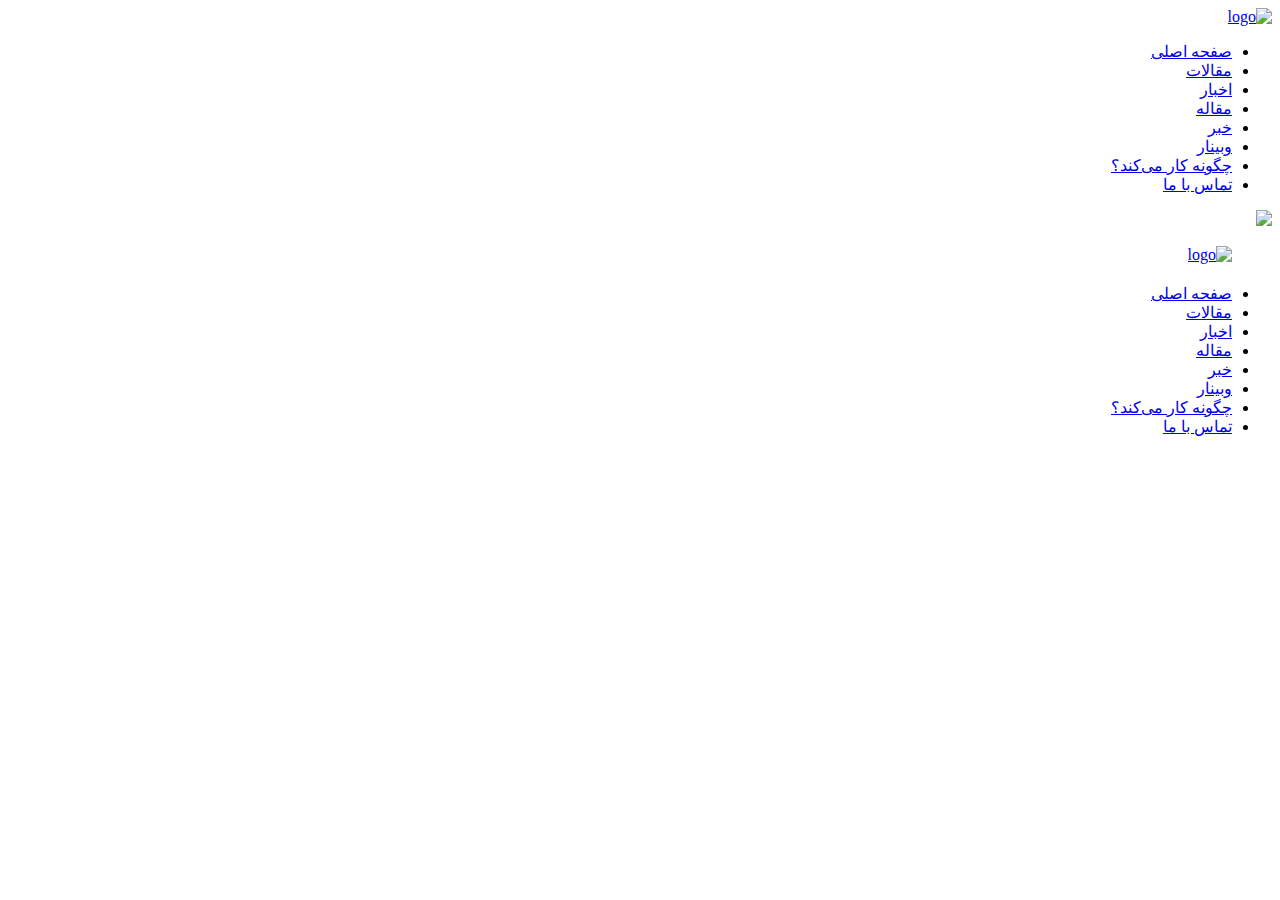
==== pages/index.html @ 19391a37 "Change index.html file" ====
<!doctype html>
<html lang="fa" dir="rtl">
  <head>
    <meta charset="UTF-8" />
    <meta name="viewport" content="width=device-width, initial-scale=1.0" />
    <meta http-equiv="X-UA-Compatible" content="ie=edge" />
    <meta name="description" content="ما با اتصال روزانه نوآورانی مانند شما بدنبال تشکیل تفکر خلاق در ایران هستیم."/>
    <title>Challesh | چالش</title>
    <link rel="shortcut icon" href="/images/favicon.png" />
    <link rel="stylesheet" href="/css/bootstrap.rtl.min.css">
    <link rel="stylesheet" href="/css/1.css" />
    <link rel="stylesheet"href="/css/slick.css">
    <link rel="stylesheet" href="/css/slick-theme.css" >
  </head>
  <body>

     <!-- Header Section -->

     <header class="py-3 px-0 ">
      <div class="container-fluid menubar">
          <div class="container p-0 text-right" dir="rtl" style="position: relative">
                  <div class="logobar">
                      <a href="blog.html"><img src="/images/logo.png" alt="logo" width="50px" height="50px"></a>
                  </div>
                  <ul>
                      <li><a class="active" href="blog.html">صفحه اصلی</a></li>
                      <li><a href="blog.html">مقالات</a></li>
                      <li><a href="news.html">اخبار</a></li>
                      <li><a href="blog_post.html">مقاله</a></li>
                      <li><a href="news_details.html">خبر</a></li>
                      <li><a href="webinar.html">وبینار</a></li>
                      <li><a href="how_it_works.html">چگونه کار‌ می‌کند؟</a></li>
                      <li><a href="contact_us.html">تماس با ما</a></li>
                  </ul>
              <img class="bi bi-list resopen" src="/images/hamburger_icon.svg" width="25px" />  
          </div>
      </div>
      <div class="resmenu text-right">
          <ul>
              <a href="blog.html"><img src="/images/logo.png" alt="logo" width="35px" height="35px" style="margin-bottom: 20px;"></a>
              <li><a class="active" href="blog.html">صفحه اصلی</a></li>
              <li><a href="blog.html">مقالات</a></li>
              <li><a href="news.html">اخبار</a></li>
              <li><a href="blog_post.html">مقاله</a></li>
              <li><a href="news_details.html">خبر</a></li>
              <li><a href="webinar.html">وبینار</a></li>
              <li><a href="how_it_works.html">چگونه کار‌ می‌کند؟</a></li>
              <li><a href="contact_us.html">تماس با ما</a></li>
          </ul>
      </div>
      <div class="closemenu"></div>
  </header>

<!-- End Header Section -->


  </body> 
  <script src="/js/bootstrap.bundle.min.js"></script>
  <script src="/js/jquery-3.6.0.min.js"></script>
  <script src="/js/slick.js"></script>
  <script src="/js/options.js"></script>
</html>
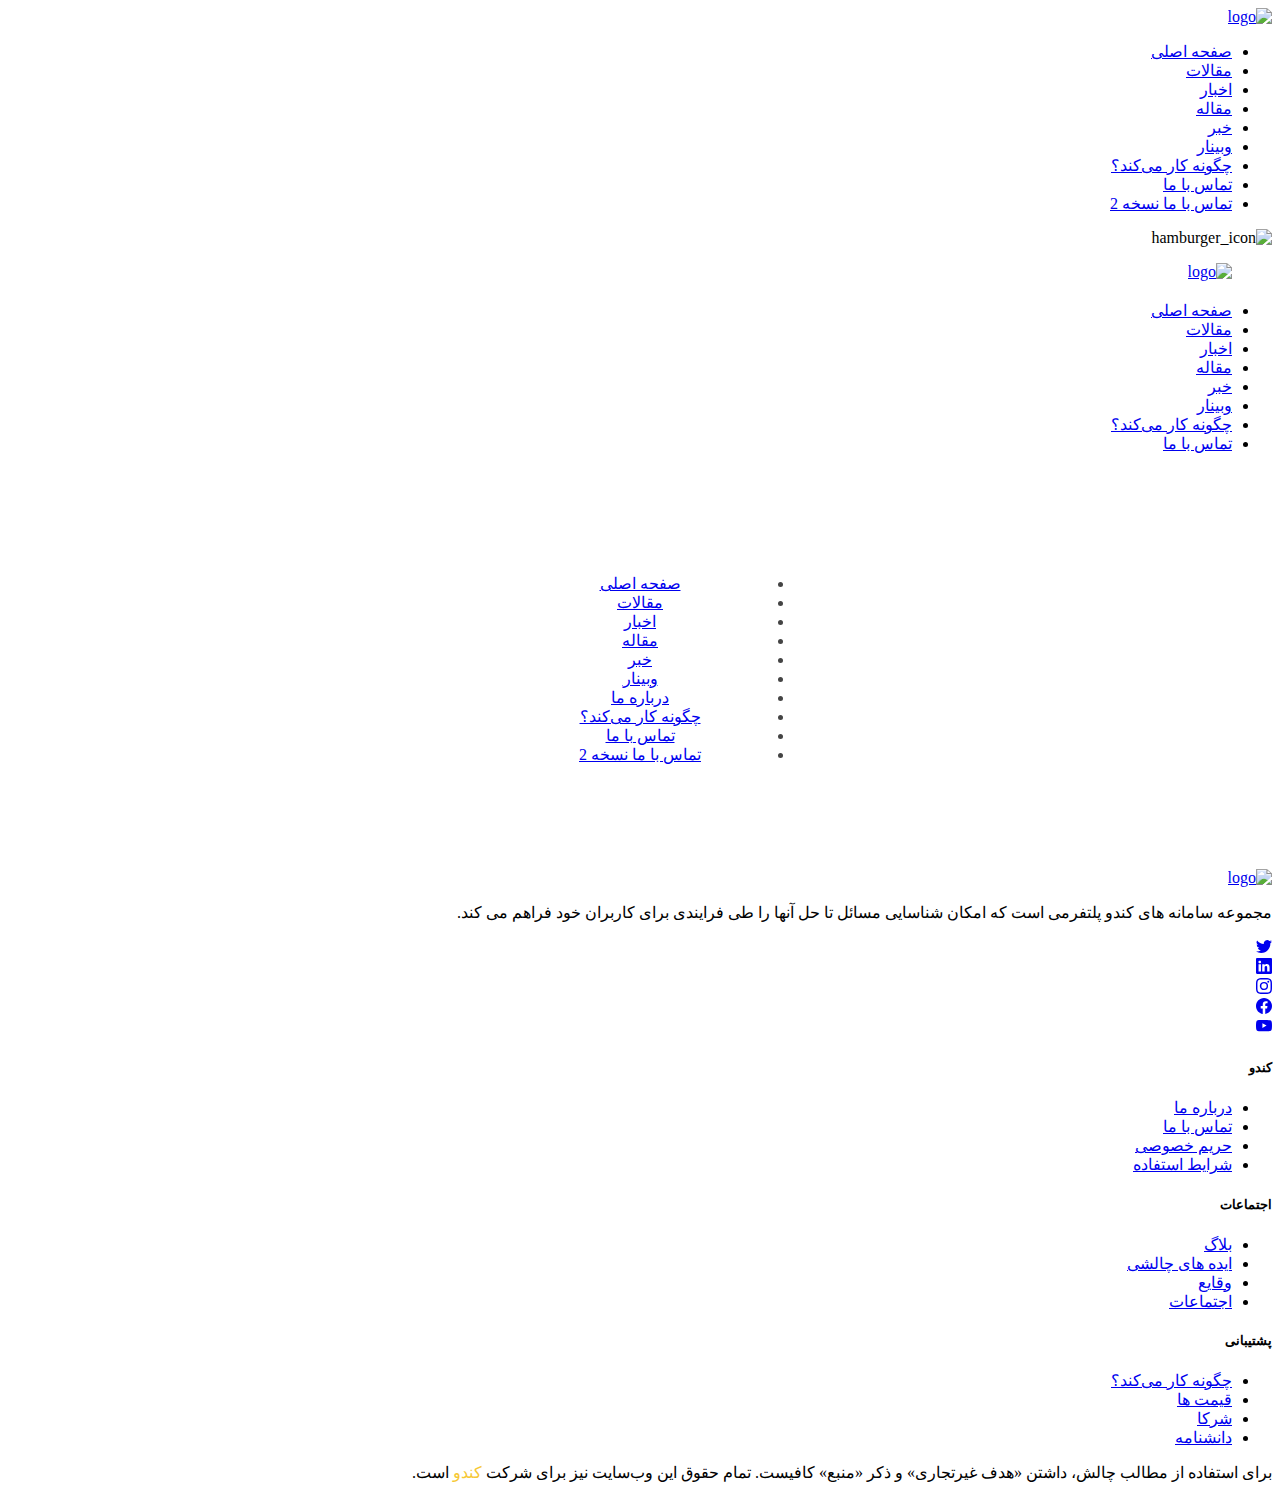
==== commit 448eb54c: "blah blah" ====
--- a/pages/index.html
+++ b/pages/index.html
@@ -1,62 +1,167 @@
-<!doctype html>
+
+<!DOCTYPE html>
 <html lang="fa" dir="rtl">
-  <head>
-    <meta charset="UTF-8" />
-    <meta name="viewport" content="width=device-width, initial-scale=1.0" />
-    <meta http-equiv="X-UA-Compatible" content="ie=edge" />
-    <meta name="description" content="ما با اتصال روزانه نوآورانی مانند شما بدنبال تشکیل تفکر خلاق در ایران هستیم."/>
-    <title>Challesh | چالش</title>
-    <link rel="shortcut icon" href="/images/favicon.png" />
+<head>
+    <meta charset="utf-8">
+    <meta name="viewport" content="width=device-width, initial-scale=1, shrink-to-fit=no" />
+    <title>صفحه مقالات</title>
+    <link rel="shortcut icon" href="/images/challesh_favicon.png" />
     <link rel="stylesheet" href="/css/bootstrap.rtl.min.css">
-    <link rel="stylesheet" href="/css/1.css" />
+    <link rel="stylesheet" href="/css/test_style.css" />
+    <link rel="stylesheet" href="/css/webinar.css" />
+    <link rel="stylesheet" href="/css/news.css" />
+    <link rel="stylesheet" href="/css/blog.css" />
+    <link rel="stylesheet" href="/css/about_us.css" />
     <link rel="stylesheet"href="/css/slick.css">
     <link rel="stylesheet" href="/css/slick-theme.css" >
-  </head>
-  <body>
+	<link rel="stylesheet" href="/css/animate.min.css" />
+    <link rel="stylesheet" href="https://cdnjs.cloudflare.com/ajax/libs/font-awesome/6.1.1/css/all.min.css">
+</head>
+<body>
 
-     <!-- Header Section -->
+ <!-- Header Section -->
 
-     <header class="py-3 px-0 ">
-      <div class="container-fluid menubar">
-          <div class="container p-0 text-right" dir="rtl" style="position: relative">
-                  <div class="logobar">
-                      <a href="blog.html"><img src="/images/logo.png" alt="logo" width="50px" height="50px"></a>
-                  </div>
-                  <ul>
-                      <li><a class="active" href="blog.html">صفحه اصلی</a></li>
-                      <li><a href="blog.html">مقالات</a></li>
-                      <li><a href="news.html">اخبار</a></li>
-                      <li><a href="blog_post.html">مقاله</a></li>
-                      <li><a href="news_details.html">خبر</a></li>
-                      <li><a href="webinar.html">وبینار</a></li>
-                      <li><a href="how_it_works.html">چگونه کار‌ می‌کند؟</a></li>
-                      <li><a href="contact_us.html">تماس با ما</a></li>
-                  </ul>
-              <img class="bi bi-list resopen" src="/images/hamburger_icon.svg" width="25px" />  
-          </div>
-      </div>
-      <div class="resmenu text-right">
-          <ul>
-              <a href="blog.html"><img src="/images/logo.png" alt="logo" width="35px" height="35px" style="margin-bottom: 20px;"></a>
-              <li><a class="active" href="blog.html">صفحه اصلی</a></li>
-              <li><a href="blog.html">مقالات</a></li>
-              <li><a href="news.html">اخبار</a></li>
-              <li><a href="blog_post.html">مقاله</a></li>
-              <li><a href="news_details.html">خبر</a></li>
-              <li><a href="webinar.html">وبینار</a></li>
-              <li><a href="how_it_works.html">چگونه کار‌ می‌کند؟</a></li>
-              <li><a href="contact_us.html">تماس با ما</a></li>
-          </ul>
-      </div>
-      <div class="closemenu"></div>
-  </header>
+    <header class="py-3 px-0 ">
+        <div class="container-fluid menubar">
+            <div class="container p-0 text-right" dir="rtl" style="position: relative">
+                    <div class="logobar">
+                        <a href="blog.html"><img src="/images/logo.png" alt="logo" width="50px" height="50px"></a>
+                    </div>
+                    <ul>
+                        <li><a class="active"href="index.html" >صفحه اصلی</a></li>
+                        <li><a href="blog.html">مقالات</a></li>
+                        <li><a href="news.html">اخبار</a></li>
+                        <li><a href="blog_post.html">مقاله</a></li>
+                        <li><a href="news_details.html">خبر</a></li>
+                        <li><a href="webinar.html">وبینار</a></li>
+                        <li><a href="how_it_works.html">چگونه کار‌ می‌کند؟</a></li>
+                        <li><a href="contact_us.html">تماس با ما</a></li>
+                        <li><a href="contact_us.html"> تماس با ما نسخه 2</a></li>
+                    </ul>
+                <img class="bi bi-list resopen" src="/images/hamburger_icon.svg" alt="hamburger_icon" width="25px" />  
+            </div>
+        </div>
+        <div class="resmenu text-right">
+            <ul>
+                <a href="blog.html"><img src="/images/logo.png" alt="logo" width="35px" height="35px" style="margin-bottom: 20px;"></a>
+                <li><a class="active" href="index.html">صفحه اصلی</a></li>
+                <li><a href="blog.html">مقالات</a></li>
+                <li><a href="news.html">اخبار</a></li>
+                <li><a href="blog_post.html">مقاله</a></li>
+                <li><a href="news_details.html">خبر</a></li>
+                <li><a href="webinar.html">وبینار</a></li>
+                <li><a href="how_it_works.html">چگونه کار‌ می‌کند؟</a></li>
+                <li><a href="contact_us.html">تماس با ما</a></li>
+            </ul>
+        </div>
+        <div class="closemenu"></div>
+
+ 
+    </header>
 
 <!-- End Header Section -->
 
+<!-- Main Section -->
+ 
+<main>
+ 
 
-  </body> 
-  <script src="/js/bootstrap.bundle.min.js"></script>
-  <script src="/js/jquery-3.6.0.min.js"></script>
-  <script src="/js/slick.js"></script>
-  <script src="/js/options.js"></script>
-</html>+    <ul style="color: #444; padding: 105px; margin: auto 400px; text-align: center;">
+        <li><a href="index.html">صفحه اصلی</a></li>
+        <li><a class="active" href="blog.html">مقالات</a></li>
+        <li><a href="news.html">اخبار</a></li>
+        <li><a href="blog_post.html">مقاله</a></li>
+        <li><a href="news_details.html">خبر</a></li>
+        <li><a href="webinar.html">وبینار</a></li>
+        <li><a href="webinar.html">درباره ما</a></li>
+        <li><a href="how_it_works.html">چگونه کار‌ می‌کند؟</a></li>
+        <li><a href="contact_us.html">تماس با ما</a></li>
+        <li><a href="contact_us_edited.html"> تماس با ما نسخه 2</a></li>
+    </ul>
+
+
+</main>
+
+<!-- End Main Section -->
+
+<!-- Footer Section -->
+
+    <footer>
+        <div class="footer container-fluid p-0 mt-5">
+            <div class="container">
+                <div class="row text-right text-white d-flex justify-content-between">
+                    <div class="col-lg-4 s2">
+                        <a href="blog.html"><img src="/images/logo.png" alt="logo" width="50px" height="50px"></a>
+                        <p class="mt-3 mb-3">مجموعه سامانه های کندو پلتفرمی است که امکان شناسایی مسائل تا حل آنها را طی فرایندی برای کاربران خود فراهم می کند.</p>
+                        <li><a href="#"><svg xmlns="http://www.w3.org/2000/svg" width="16" height="16" fill="currentColor" class="bi bi-twitter" viewBox="0 0 16 16">
+                          <path d="M5.026 15c6.038 0 9.341-5.003 9.341-9.334 0-.14 0-.282-.006-.422A6.685 6.685 0 0 0 16 3.542a6.658 6.658 0 0 1-1.889.518 3.301 3.301 0 0 0 1.447-1.817 6.533 6.533 0 0 1-2.087.793A3.286 3.286 0 0 0 7.875 6.03a9.325 9.325 0 0 1-6.767-3.429 3.289 3.289 0 0 0 1.018 4.382A3.323 3.323 0 0 1 .64 6.575v.045a3.288 3.288 0 0 0 2.632 3.218 3.203 3.203 0 0 1-.865.115 3.23 3.23 0 0 1-.614-.057 3.283 3.283 0 0 0 3.067 2.277A6.588 6.588 0 0 1 .78 13.58a6.32 6.32 0 0 1-.78-.045A9.344 9.344 0 0 0 5.026 15z"/>
+                        </svg></a></li>
+                        <li><a href="#"><svg xmlns="http://www.w3.org/2000/svg" width="16" height="16" fill="currentColor" class="bi bi-linkedin" viewBox="0 0 16 16">
+                          <path d="M0 1.146C0 .513.526 0 1.175 0h13.65C15.474 0 16 .513 16 1.146v13.708c0 .633-.526 1.146-1.175 1.146H1.175C.526 16 0 15.487 0 14.854V1.146zm4.943 12.248V6.169H2.542v7.225h2.401zm-1.2-8.212c.837 0 1.358-.554 1.358-1.248-.015-.709-.52-1.248-1.342-1.248-.822 0-1.359.54-1.359 1.248 0 .694.521 1.248 1.327 1.248h.016zm4.908 8.212V9.359c0-.216.016-.432.08-.586.173-.431.568-.878 1.232-.878.869 0 1.216.662 1.216 1.634v3.865h2.401V9.25c0-2.22-1.184-3.252-2.764-3.252-1.274 0-1.845.7-2.165 1.193v.025h-.016a5.54 5.54 0 0 1 .016-.025V6.169h-2.4c.03.678 0 7.225 0 7.225h2.4z"/>
+                        </svg></a></li>
+                        <li><a href="#"><svg xmlns="http://www.w3.org/2000/svg" width="16" height="16" fill="currentColor" class="bi bi-instagram" viewBox="0 0 16 16">
+                          <path d="M8 0C5.829 0 5.556.01 4.703.048 3.85.088 3.269.222 2.76.42a3.917 3.917 0 0 0-1.417.923A3.927 3.927 0 0 0 .42 2.76C.222 3.268.087 3.85.048 4.7.01 5.555 0 5.827 0 8.001c0 2.172.01 2.444.048 3.297.04.852.174 1.433.372 1.942.205.526.478.972.923 1.417.444.445.89.719 1.416.923.51.198 1.09.333 1.942.372C5.555 15.99 5.827 16 8 16s2.444-.01 3.298-.048c.851-.04 1.434-.174 1.943-.372a3.916 3.916 0 0 0 1.416-.923c.445-.445.718-.891.923-1.417.197-.509.332-1.09.372-1.942C15.99 10.445 16 10.173 16 8s-.01-2.445-.048-3.299c-.04-.851-.175-1.433-.372-1.941a3.926 3.926 0 0 0-.923-1.417A3.911 3.911 0 0 0 13.24.42c-.51-.198-1.092-.333-1.943-.372C10.443.01 10.172 0 7.998 0h.003zm-.717 1.442h.718c2.136 0 2.389.007 3.232.046.78.035 1.204.166 1.486.275.373.145.64.319.92.599.28.28.453.546.598.92.11.281.24.705.275 1.485.039.843.047 1.096.047 3.231s-.008 2.389-.047 3.232c-.035.78-.166 1.203-.275 1.485a2.47 2.47 0 0 1-.599.919c-.28.28-.546.453-.92.598-.28.11-.704.24-1.485.276-.843.038-1.096.047-3.232.047s-2.39-.009-3.233-.047c-.78-.036-1.203-.166-1.485-.276a2.478 2.478 0 0 1-.92-.598 2.48 2.48 0 0 1-.6-.92c-.109-.281-.24-.705-.275-1.485-.038-.843-.046-1.096-.046-3.233 0-2.136.008-2.388.046-3.231.036-.78.166-1.204.276-1.486.145-.373.319-.64.599-.92.28-.28.546-.453.92-.598.282-.11.705-.24 1.485-.276.738-.034 1.024-.044 2.515-.045v.002zm4.988 1.328a.96.96 0 1 0 0 1.92.96.96 0 0 0 0-1.92zm-4.27 1.122a4.109 4.109 0 1 0 0 8.217 4.109 4.109 0 0 0 0-8.217zm0 1.441a2.667 2.667 0 1 1 0 5.334 2.667 2.667 0 0 1 0-5.334z"/>
+                        </svg></a></li>
+                        <li><a href="#"><svg xmlns="http://www.w3.org/2000/svg" width="16" height="16" fill="currentColor" class="bi bi-facebook" viewBox="0 0 16 16">
+                          <path d="M16 8.049c0-4.446-3.582-8.05-8-8.05C3.58 0-.002 3.603-.002 8.05c0 4.017 2.926 7.347 6.75 7.951v-5.625h-2.03V8.05H6.75V6.275c0-2.017 1.195-3.131 3.022-3.131.876 0 1.791.157 1.791.157v1.98h-1.009c-.993 0-1.303.621-1.303 1.258v1.51h2.218l-.354 2.326H9.25V16c3.824-.604 6.75-3.934 6.75-7.951z"/>
+                        </svg></a></li>
+                        <li><a href="#"><svg xmlns="http://www.w3.org/2000/svg" width="16" height="16" fill="currentColor" class="bi bi-youtube" viewBox="0 0 16 16">
+                          <path d="M8.051 1.999h.089c.822.003 4.987.033 6.11.335a2.01 2.01 0 0 1 1.415 1.42c.101.38.172.883.22 1.402l.01.104.022.26.008.104c.065.914.073 1.77.074 1.957v.075c-.001.194-.01 1.108-.082 2.06l-.008.105-.009.104c-.05.572-.124 1.14-.235 1.558a2.007 2.007 0 0 1-1.415 1.42c-1.16.312-5.569.334-6.18.335h-.142c-.309 0-1.587-.006-2.927-.052l-.17-.006-.087-.004-.171-.007-.171-.007c-1.11-.049-2.167-.128-2.654-.26a2.007 2.007 0 0 1-1.415-1.419c-.111-.417-.185-.986-.235-1.558L.09 9.82l-.008-.104A31.4 31.4 0 0 1 0 7.68v-.123c.002-.215.01-.958.064-1.778l.007-.103.003-.052.008-.104.022-.26.01-.104c.048-.519.119-1.023.22-1.402a2.007 2.007 0 0 1 1.415-1.42c.487-.13 1.544-.21 2.654-.26l.17-.007.172-.006.086-.003.171-.007A99.788 99.788 0 0 1 7.858 2h.193zM6.4 5.209v4.818l4.157-2.408L6.4 5.209z"/>
+                        </svg></a></li>
+                    </div>
+                    <div class="col-lg-2 s2 footer-style">
+                        <h5>کندو</h5>
+                        <ul>
+                            <li><a href="#">درباره ما</a></li>
+                            <li><a href="#">تماس با ما</a></li>
+                            <li><a href="#">حریم خصوصی</a></li>
+                            <li><a href="#">شرایط استفاده</a></li>       
+                        </ul>
+                    </div>
+                    <div class="col-lg-2 s2">
+                        <h5>اجتماعات</h5>
+                        <ul>
+                            <li><a href="#">بلاگ</a></li>
+                            <li><a href="#">ایده های چالشی</a></li>
+                            <li><a href="#">وقایع</a></li>
+                            <li><a href="#">اجتماعات</a></li>
+                        </ul>
+                    </div>
+                    <div class="col-lg-2">
+                        <h5>پشتیبانی</h5>
+                        <ul>
+                            <li><a href="#">چگونه کار‌ می‌کند؟</a></li>
+                            <li><a href="#">قیمت ها</a></li>
+                            <li><a href="#">شرکا</a></li>
+                            <li><a href="#">دانشنامه</a></li>
+                        </ul>
+                    </div>
+                </div>            
+            </div>
+                <p class="text-center mt-3 copy-right">برای استفاده از مطالب چالش، داشتن «هدف غیرتجاری» و ذکر «منبع» کافیست. تمام حقوق اين وب‌سايت نیز برای شرکت <span style="color: #f6c834;">کندو</span> است.</p>
+        </div>	
+    </footer>
+
+<!-- End Footer Section -->
+
+</body>
+<script src="/js/bootstrap.bundle.min.js"></script>
+<script src="/js/jquery-3.6.0.min.js"></script>
+<script src="/js/slick.js"></script>
+<script src="/js/options.js"></script>
+<script src="/js/main.js"></script>
+<script src="/js/wow.min.js"></script>
+<script>
+wow = new WOW(
+    {
+    boxClass:     'wow',      
+    animateClass: 'animated', 
+    offset:       0,         
+    mobile:       false,      
+    live:         false   
+    }
+)
+new WOW().init();
+</script>
+</html>
+
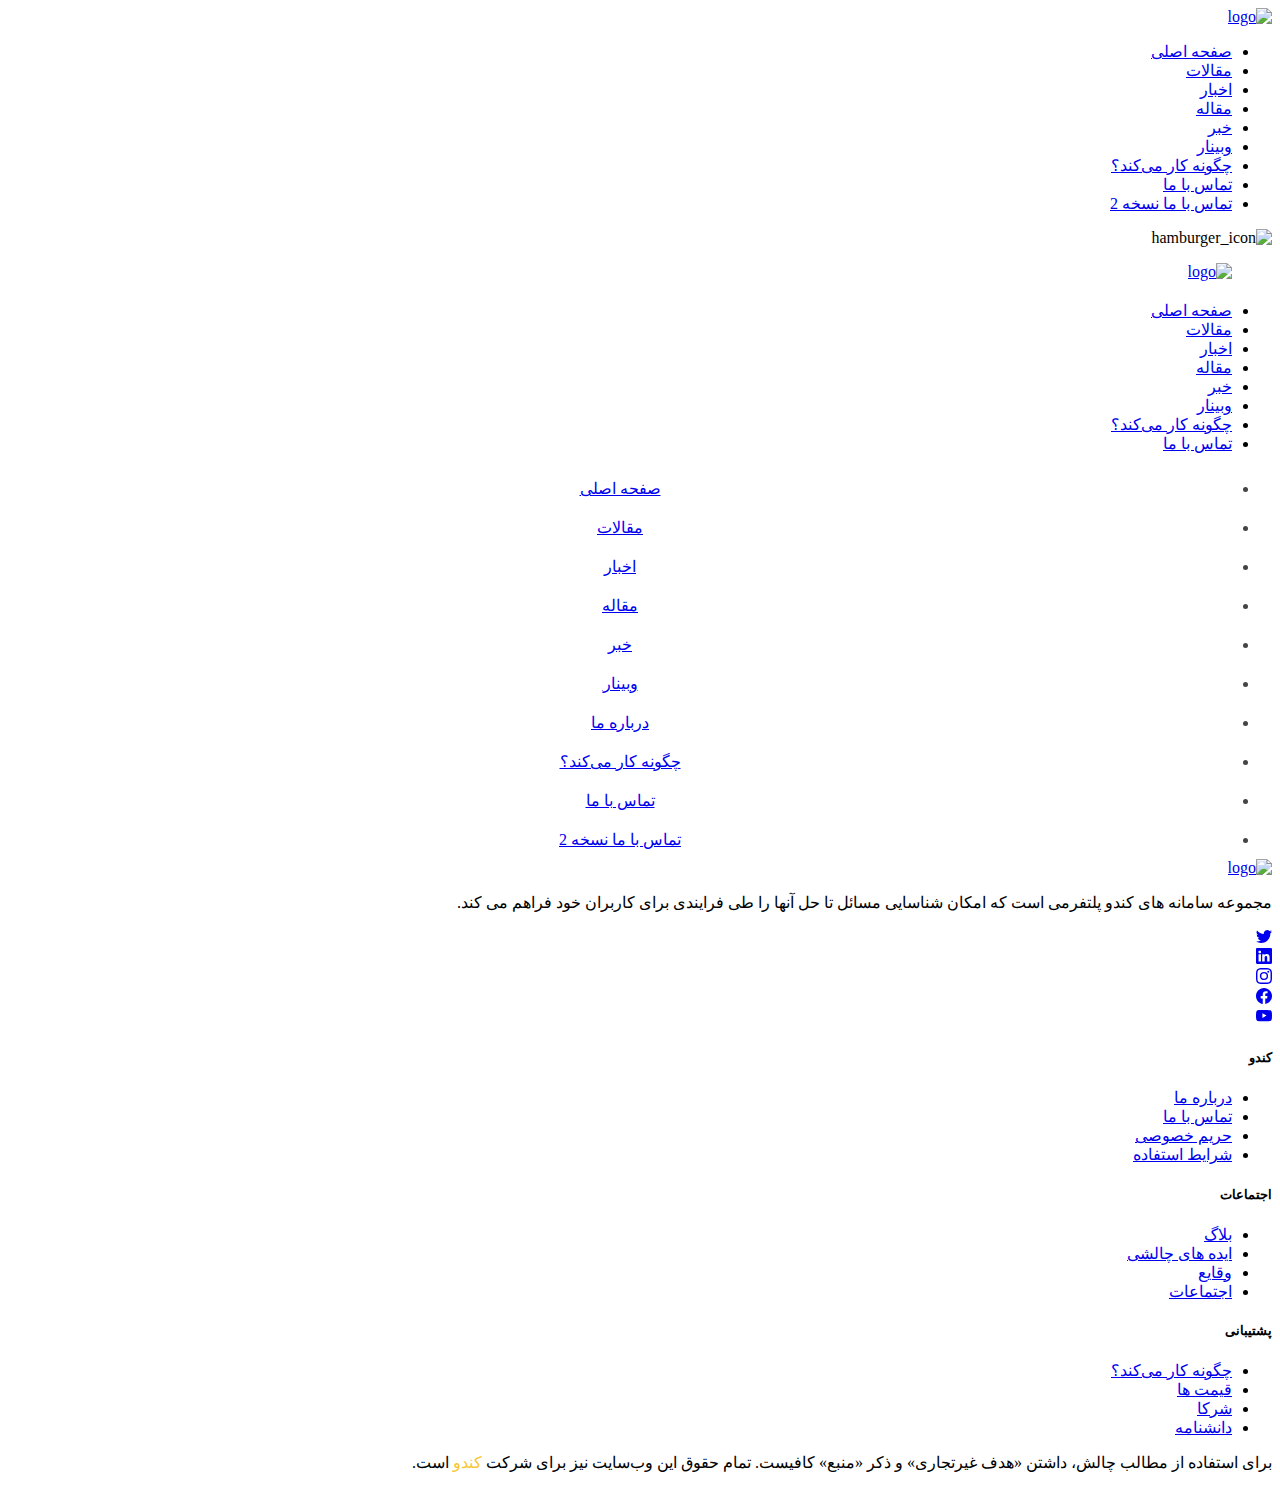
==== commit 21f730bb: "last one" ====
--- a/pages/index.html
+++ b/pages/index.html
@@ -66,17 +66,17 @@
 <main>
  
 
-    <ul style="color: #444; padding: 105px; margin: auto 400px; text-align: center;">
-        <li><a href="index.html">صفحه اصلی</a></li>
-        <li><a class="active" href="blog.html">مقالات</a></li>
-        <li><a href="news.html">اخبار</a></li>
-        <li><a href="blog_post.html">مقاله</a></li>
-        <li><a href="news_details.html">خبر</a></li>
-        <li><a href="webinar.html">وبینار</a></li>
-        <li><a href="webinar.html">درباره ما</a></li>
-        <li><a href="how_it_works.html">چگونه کار‌ می‌کند؟</a></li>
-        <li><a href="contact_us.html">تماس با ما</a></li>
-        <li><a href="contact_us_edited.html"> تماس با ما نسخه 2</a></li>
+    <ul style="color: #444; margin: auto; text-align: center;">
+        <li style="padding-bottom: 10px; padding-top: 10px;"><a href="index.html">صفحه اصلی</a></li>
+        <li style="padding-bottom: 10px; padding-top: 10px;"><a class="active" href="blog.html">مقالات</a></li>
+        <li style="padding-bottom: 10px; padding-top: 10px;"><a href="news.html">اخبار</a></li>
+        <li style="padding-bottom: 10px; padding-top: 10px;"><a href="blog_post.html">مقاله</a></li>
+        <li style="padding-bottom: 10px; padding-top: 10px;"><a href="news_details.html">خبر</a></li>
+        <li style="padding-bottom: 10px; padding-top: 10px;"><a href="webinar.html">وبینار</a></li>
+        <li style="padding-bottom: 10px; padding-top: 10px;"><a href="webinar.html">درباره ما</a></li>
+        <li style="padding-bottom: 10px; padding-top: 10px;"><a href="how_it_works.html">چگونه کار‌ می‌کند؟</a></li>
+        <li style="padding-bottom: 10px; padding-top: 10px;"><a href="contact_us.html">تماس با ما</a></li>
+        <li style="padding-bottom: 10px; padding-top: 10px;"><a href="contact_us_edited.html"> تماس با ما نسخه 2</a></li>
     </ul>
 
 
